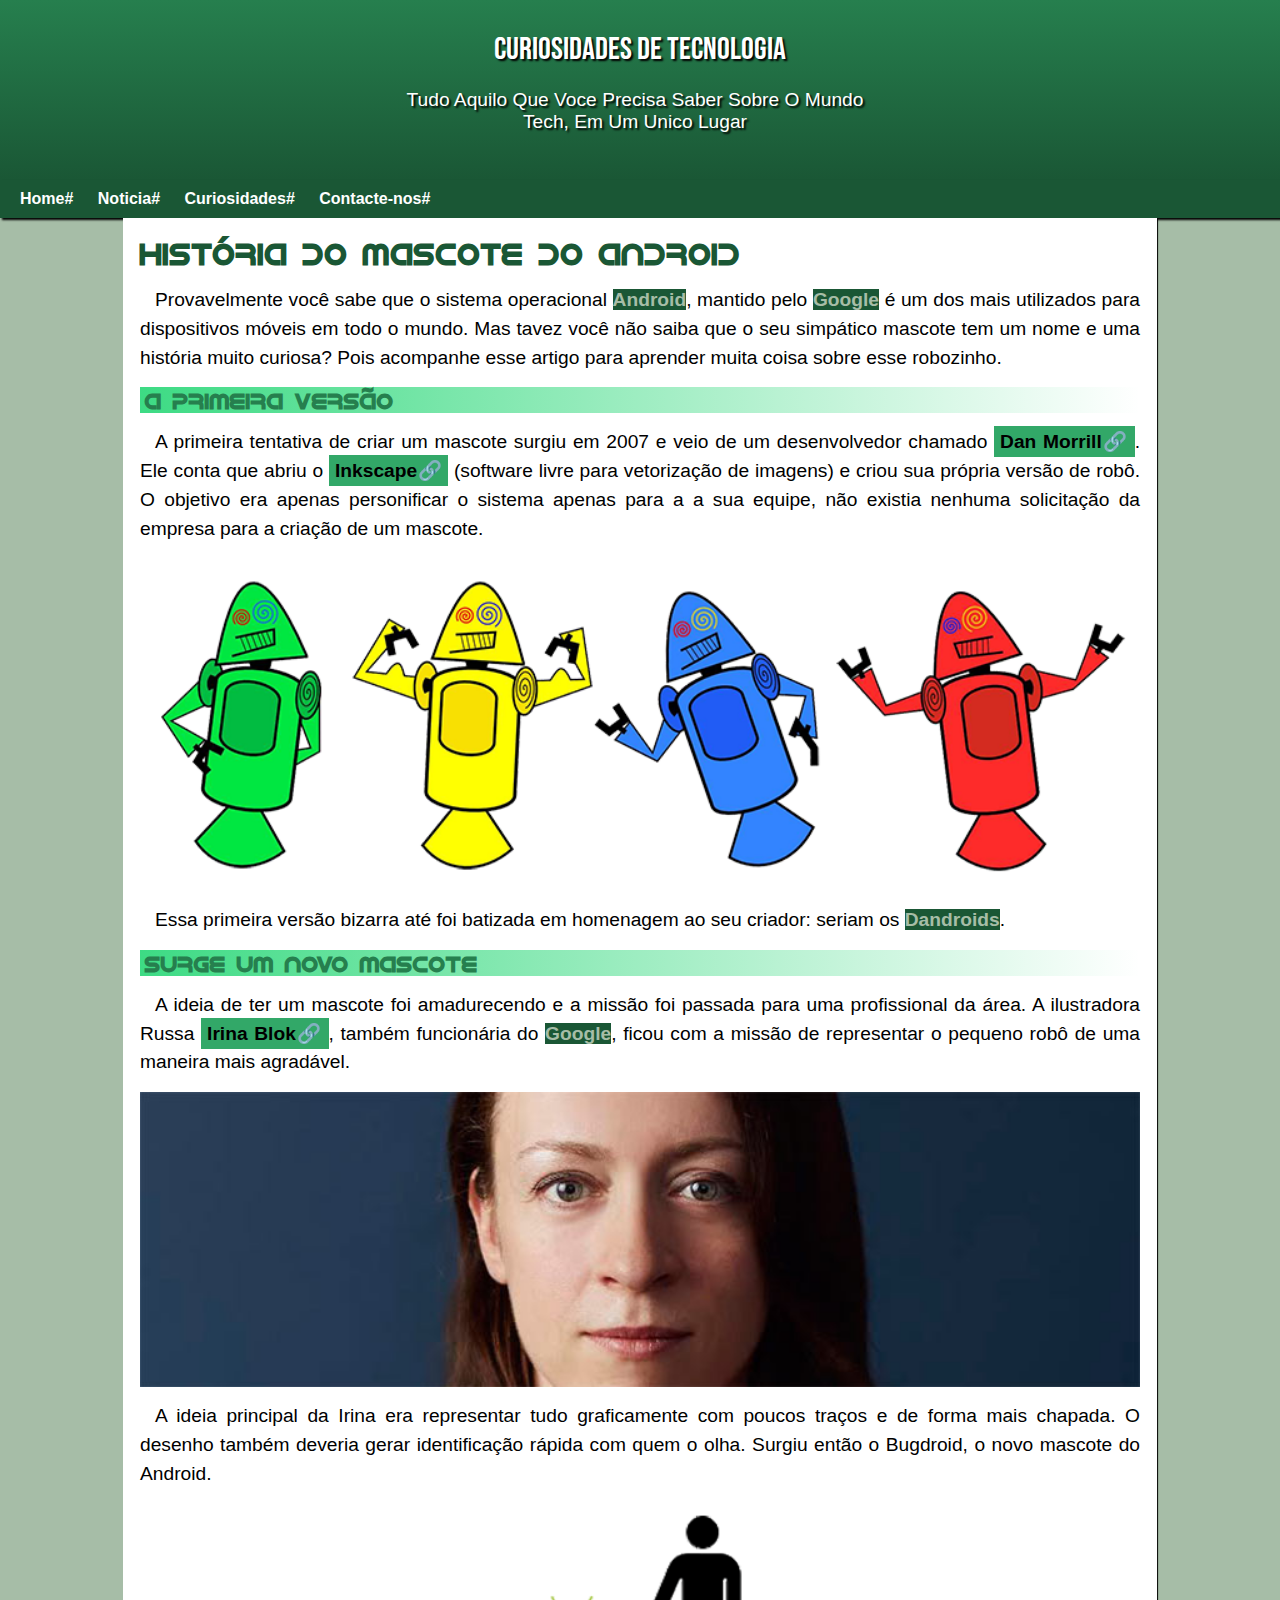
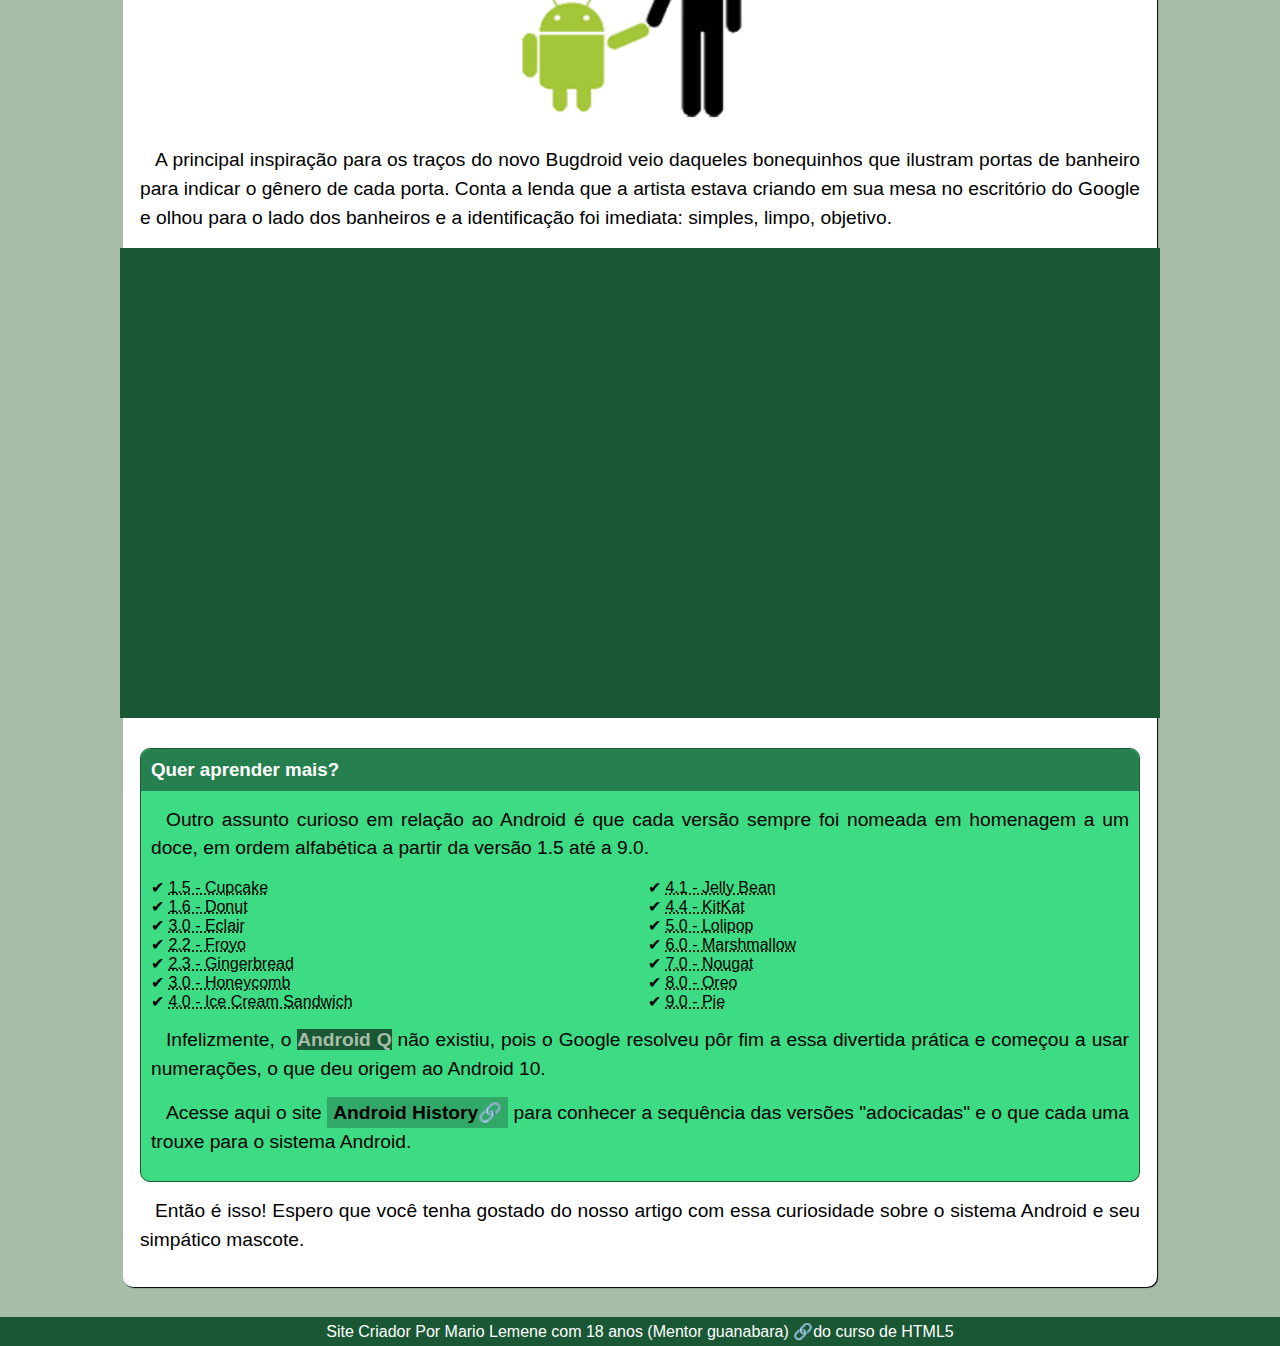
==== index.html @ afcfe12e "Site Novo" ====
<!DOCTYPE html>
<html lang="pt-br">

<head>
    <meta charset="UTF-8">
    <meta name="viewport" content="width=device-width, initial-scale=1.0">
    <title>Como surgiu o mascote do Android?</title>
    <link rel="stylesheet" href="d010/estilos/estilos.css">
    <link rel="shortcut icon" href="d010/imagens/favicon.ico" type="image/x-icon">
</head>

<body>
    <header>
        <h1>
            CURIOSIDADES DE TECNOLOGIA
        </h1>
        <p>Tudo Aquilo Que Voce Precisa Saber Sobre O Mundo Tech, Em Um Unico Lugar</p>
    </header>
    <nav>
        <a href="#">Home</a>
        <a href="#">Noticia</a>
        <a href="#">Curiosidades</a>
        <a href="#">Contacte-nos</a>
    </nav>
    <main>
        <article>
            <h1>História do Mascote do Android</h1>

            <p>
                Provavelmente você sabe que o sistema operacional <strong>Android</strong>, mantido pelo <strong>Google</strong> é um dos mais utilizados
                para
                dispositivos móveis em todo o mundo. Mas tavez você não saiba que o seu simpático mascote tem um nome e
                uma
                história muito curiosa? Pois acompanhe esse artigo para aprender muita coisa sobre esse robozinho.
            </p>

            <h2>A primeira versão</h2>

            <p>
                A primeira tentativa de criar um mascote surgiu em 2007 e veio de um desenvolvedor chamado <a href="https://androidcommunity.com/dan-morrill-shows-us-the-android-mascot-that-almost-was-20130103/" target="_blank" class="externo">Dan Morrill</a>.
                Ele
                conta que abriu o <a href="https://inkscape.org/pt-br/sobre/#:~:text=O%20Inkscape%20%C3%A9%20um%20programa%20de%20desenho%20vetorial,%C3%ADcones%2C%20logotipos%2C%20diagramas%2C%20mapas%20e%20gr%C3%A1ficos%20da%20web." target="_blank" class="externo">Inkscape</a>  (software livre para vetorização de imagens) e criou sua própria versão de
                robô.
                O objetivo era apenas personificar o sistema apenas para a a sua equipe, não existia nenhuma solicitação
                da
                empresa para a criação de um mascote.
            </p>

            <picture>
                <source media="(max-width:600px)" srcset="d010/imagens/dan-droids-pq.png">
                <img src="d010/imagens/dan-droids.png" alt="imagem de Android">
            </picture>

            <p>Essa primeira versão bizarra até foi batizada em homenagem ao seu criador: seriam os <strong>Dandroids</strong>.</p>

            <h2>Surge um novo mascote</h2>

            <p>
                A ideia de ter um mascote foi amadurecendo e a missão foi passada para uma profissional da área. A
                ilustradora Russa <a href="https://en.wikipedia.org/wiki/Irina_Blok" target="_blank" class="externo">Irina Blok</a>, também funcionária do <strong>Google</strong>, ficou com a missão de representar o pequeno
                robô
                de uma maneira mais agradável.
            </p>

            <picture>
                <source media="(max-width:600px)" srcset="d010/imagens/irina-blok-pq.jpg">
                <img src="d010/imagens/irina-blok.jpg" alt="imagem de uma senhora que cirou imagens">
            </picture>

            <p>
                A ideia principal da Irina era representar tudo graficamente com poucos traços e de forma mais chapada.
                O
                desenho também deveria gerar identificação rápida com quem o olha. Surgiu então o Bugdroid, o novo
                mascote
                do Android.
            </p>

            <img src="d010/imagens/bugdroid.png" class="pequena" alt="um android com humanos">

            <p>
                A principal inspiração para os traços do novo Bugdroid veio daqueles bonequinhos que ilustram portas de
                banheiro para indicar o gênero de cada porta. Conta a lenda que a artista estava criando em sua mesa no
                escritório do Google e olhou para o lado dos banheiros e a identificação foi imediata: simples, limpo,
                objetivo.
            </p>
            <div class="video"><iframe width="560" height="315" src="https://www.youtube.com/embed/wcrB7Ho5UaM?si=f_01rIm5QuLPBFE-" title="YouTube video player" frameborder="0" allow="accelerometer; autoplay; clipboard-write; encrypted-media; gyroscope; picture-in-picture; web-share" referrerpolicy="strict-origin-when-cross-origin" allowfullscreen></iframe></div>
            <aside>
                <h3>Quer aprender mais?</h3>

                <p>
                    Outro assunto curioso em relação ao Android é que cada versão sempre foi nomeada em homenagem a um
                    doce,
                    em
                    ordem alfabética a partir da versão 1.5 até a 9.0.
                </p>

                <ul>
                    <li><abbr title="Bolo de copor">1.5 - Cupcake</abbr></li>
                    <li><abbr title="Rosquinha">1.6 - Donut</abbr></li>
                    <li><abbr title="Bomba">3.0 - Eclair</abbr></li>
                    <li><abbr title="Iogurte congelado">2.2 - Froyo</abbr></li>
                    <li><abbr title="Biscoito">2.3 - Gingerbread</abbr></li>
                    <li><abbr title="Favo de Mel">3.0 - Honeycomb</abbr></li>
                    <li><abbr title="Sandes de Sorvete">4.0 - Ice Cream Sandwich</abbr></li>
                    <li><abbr title="Jujuba">4.1 - Jelly Bean</abbr></li>
                    <li><abbr title="KitKat (nao da para mentir que eu KitKero)">4.4 - KitKat</abbr></li>
                    <li><abbr title="chupa chupa">5.0 - Lolipop</abbr></li>
                    <li><abbr title="Marshmallow">6.0 - Marshmallow</abbr></li>
                    <li><abbr title="torrone">7.0 - Nougat</abbr></li>
                    <li><abbr title="Oreo">8.0 - Oreo</abbr></li>
                    <li><abbr title="Torta">9.0 - Pie</abbr></li>
                </ul>

                <p>
                    Infelizmente, o <strong>Android Q</strong> não existiu, pois o Google resolveu pôr fim a essa divertida prática e começou
                    a
                    usar numerações, o que deu origem ao Android 10.
                </p>

                <p>
                    Acesse aqui o site <a href="https://www.android.com/better-together/" target="_blank" class="externo">Android History</a> para conhecer a sequência das versões "adocicadas" e o que cada uma
                    trouxe para o sistema Android.
                </p>
            </aside>

            <p>
                Então é isso! Espero que você tenha gostado do nosso artigo com essa curiosidade sobre o sistema Android e
                seu simpático mascote.
            </p>

        </article>
    </main>
    
    <footer>
        <p>Site Criador Por Mario Lemene com 18 anos <a href="https://www.bing.com/videos/riverview/relatedvideo?&q=curso+de+html+modulo+2&qpvt=curso+de+html+modulo+2&mid=9AD5ABF69ACFAE34F5B99AD5ABF69ACFAE34F5B9&&FORM=VRDGAR" target="_blank" class="externo">(Mentor guanabara) </a>do curso de  HTML5 </p>
    </footer>
</body>

</html>
---- d010/estilos/estilos.css ----
@charset "UTF-8";

@font-face {
    font-family: "Bebas";
    src: url('../fontes/BebasNeue-Regular.otf') format(opentype);
    font-weight: normal;
}

@font-face {
    font-family: Robo;
    src: url('../fontes/idroid.otf') format(opentype);
    font-weight: normal;
}

:root {
    --cor: #a6bda7;
    --cor0: #49F597;
    --cor1: #3DDB84;
    --cor2: #32A868;
    --cor3: #267F4E;
    --cor4: #1A5735;

    --fontPadrao: Arial, Verdana, sans-serif;
    --fontfofa: Bebas, sans-serif;
    --fontRobo: Robo, sans-serif
}

* {
    margin: 0px;
    padding: 0px;
}

body {
    background-color: var(--cor);
    font-family: var(--fontPadrao);
}
a.externo::after{
    content: "\1F517";
}
header {
    background-image: linear-gradient(to top, var(--cor4), var(--cor3));
    text-align: center;
    min-height: 150px;
    padding: 30px 0px 0px 0px;
    margin: auto;
}

header>h1 {
    color: white;
    font-family: var(--fontfofa);
    margin: 0px 0px 20px 0px;
    text-shadow: 2px 2px 2px black;
    font-weight: normal;
    
}

header>p {
    color: white;
    font-size: 19.2px;
    font-family: var(--fontPadrao);
    max-width: 500px;
    min-width: 300px;
    margin: auto;
    padding: 0px 10px 10px 0px;
    text-shadow: 2px 2px 2px black;
    margin-bottom: 20px;
}

nav {
    background-color: var(--cor4);
    padding: 10px;
    box-shadow: 2px 2px 2px black;
}

nav>a {
    color: white;
    padding: 10px;
    text-decoration: none;
    font-weight: bold;
    transition-duration: 99ms;
}

nav>a:hover {
    background-color: var(--cor3);
    border-radius: 10px 10px 0px 0px;
    color: var(--cor2);
    text-decoration: underline;
    transition-duration: 1s;
}
nav>a::after{
    content: "#";
}
main {
    background-color: white;
    padding: 17px;
    min-width: 300px;
    max-width: 1000px;
    margin: auto;
    box-shadow: 1px 1px 1px black;
    border-radius: 0px 0px 10px 10px;
}

main img {
    width: 100%;
    display: block;
    margin: auto;

}

main img.pequena {
    max-width: 350px;
    display: block;
    margin: auto;
}

main h1 {
    color: var(--cor4);
    font-family: var(--fontRobo);
    font-size: 1.9em;
}

main h2 {
    font-family: var(--fontRobo);
    color: var(--cor3);
    font-size: 1.4em;
    background-image: linear-gradient(to right, var(--cor1), rgba(255, 255, 255, 0));
    text-indent: 5px;
}

main p {
    margin: 15px 0px;
    text-align: justify;
    text-indent: 15px;
    line-height: 1.5em;
    font-size: 1.2em;

}
main strong{
    font-weight: 900;
    color: var(--cor);
    background-color: var(--cor4);
}
main a:hover{
    color: blue;
    font-weight: 200;
    text-decoration: underline;
    padding: 5px 6px ;
    background-color: transparent;
}
main a{
    text-decoration: none;
    font-weight: bold;
    color: black;
    padding: 5px 6px;
    background-color: var(--cor2);
}
div{
    background-color: var(--cor4);
    margin: 0px -20px 30px -20px;
    padding: 20px;
    padding-bottom: 45%;
    position: relative;
}
div.video>iframe{
    position: absolute;
    top: 5%;
    left: 5%;
    width: 90%;
    height: 90%;
}
aside{
    background-color: var(--cor1);
    padding: 10px;
    border-radius: 10px;
    border: 1px solid var(--cor4);
}
aside>h3{
    background-color: var(--cor3);
    color:white;
    padding: 10px;
    margin: -10px -10px 0px -10px;
    border-radius: 10px 10px 0px 0px ;
}
aside>ul{
    list-style-type: "\2714\00A0";
    list-style-position: inside;
    columns: 2;
}

footer {
    background-color: var(--cor4);
    color: white;
    margin-top: 30px;
    text-align: center;
    min-width: 320px;
    padding: 5px;
}
footer a{
    color: white;
    font-weight: 300;
    text-decoration: none;
}
footer a:hover{
    text-decoration: underline;
    color: var(--cor);
}
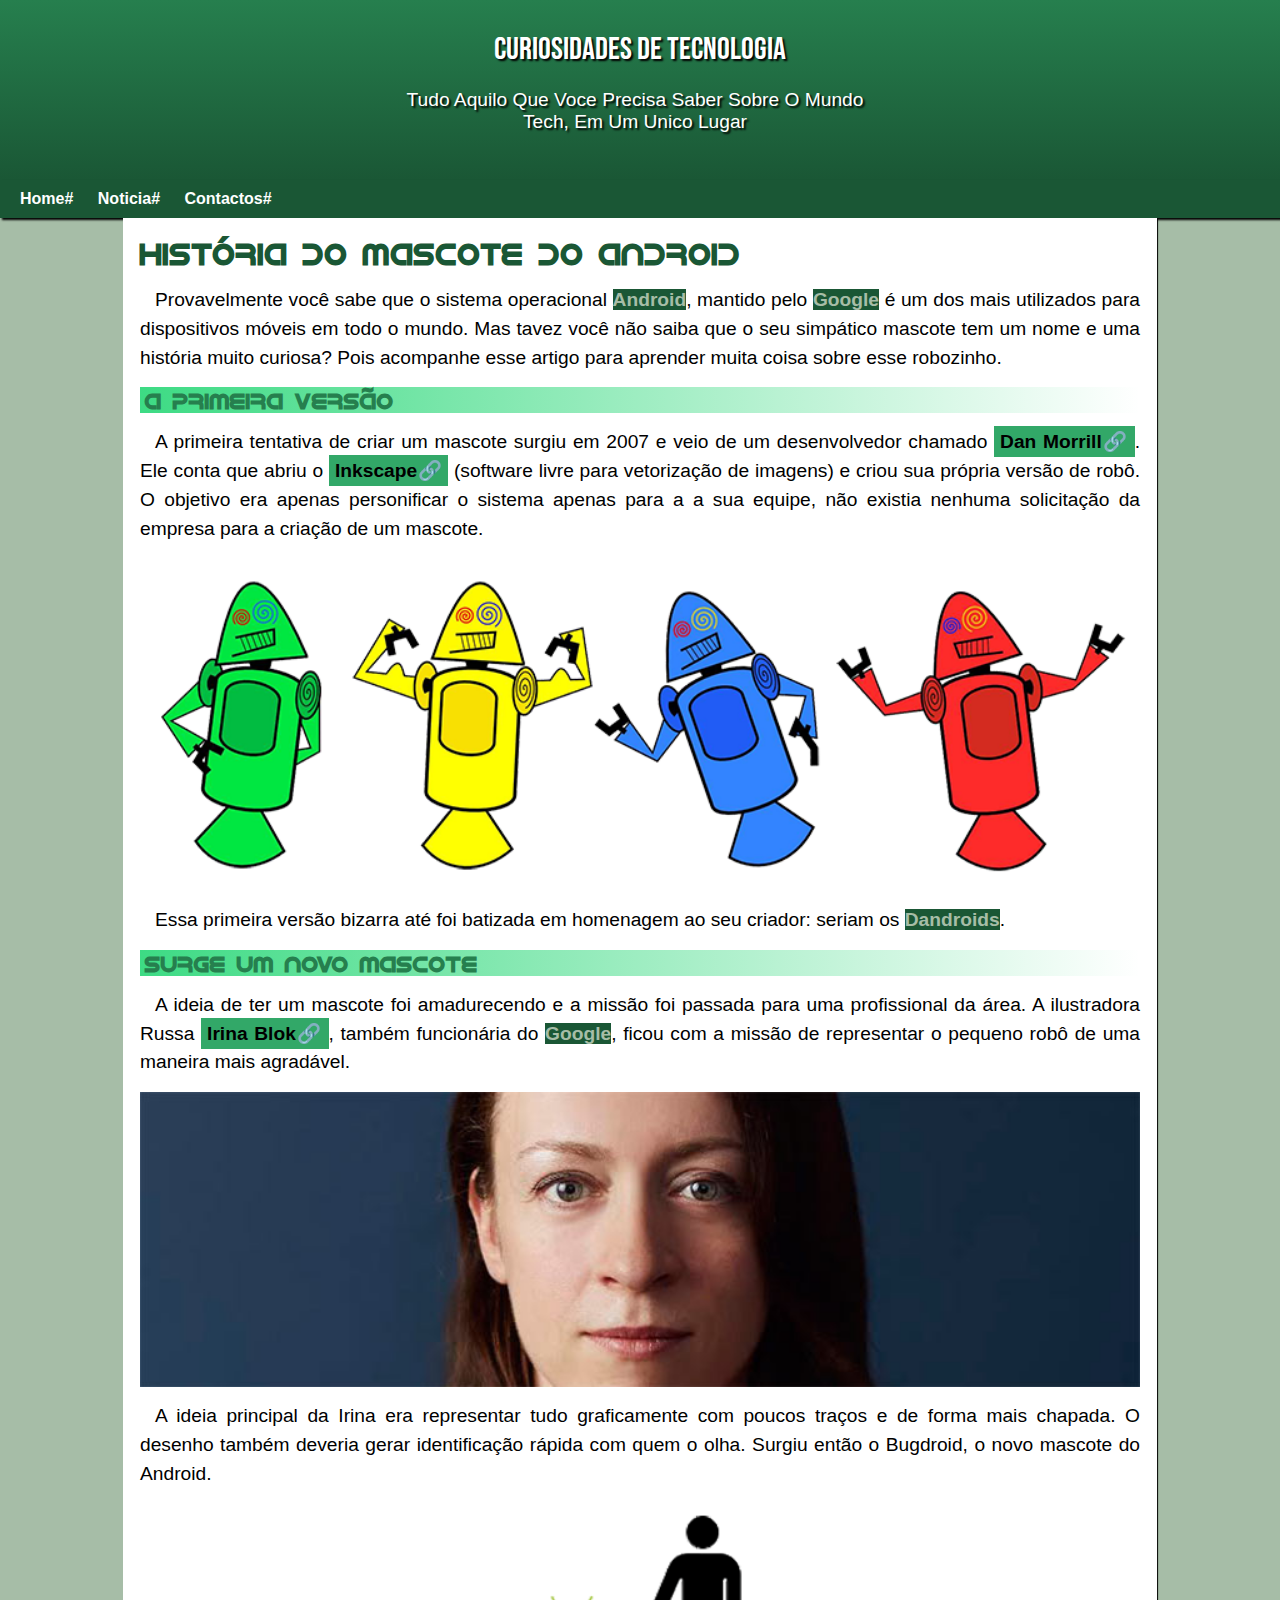
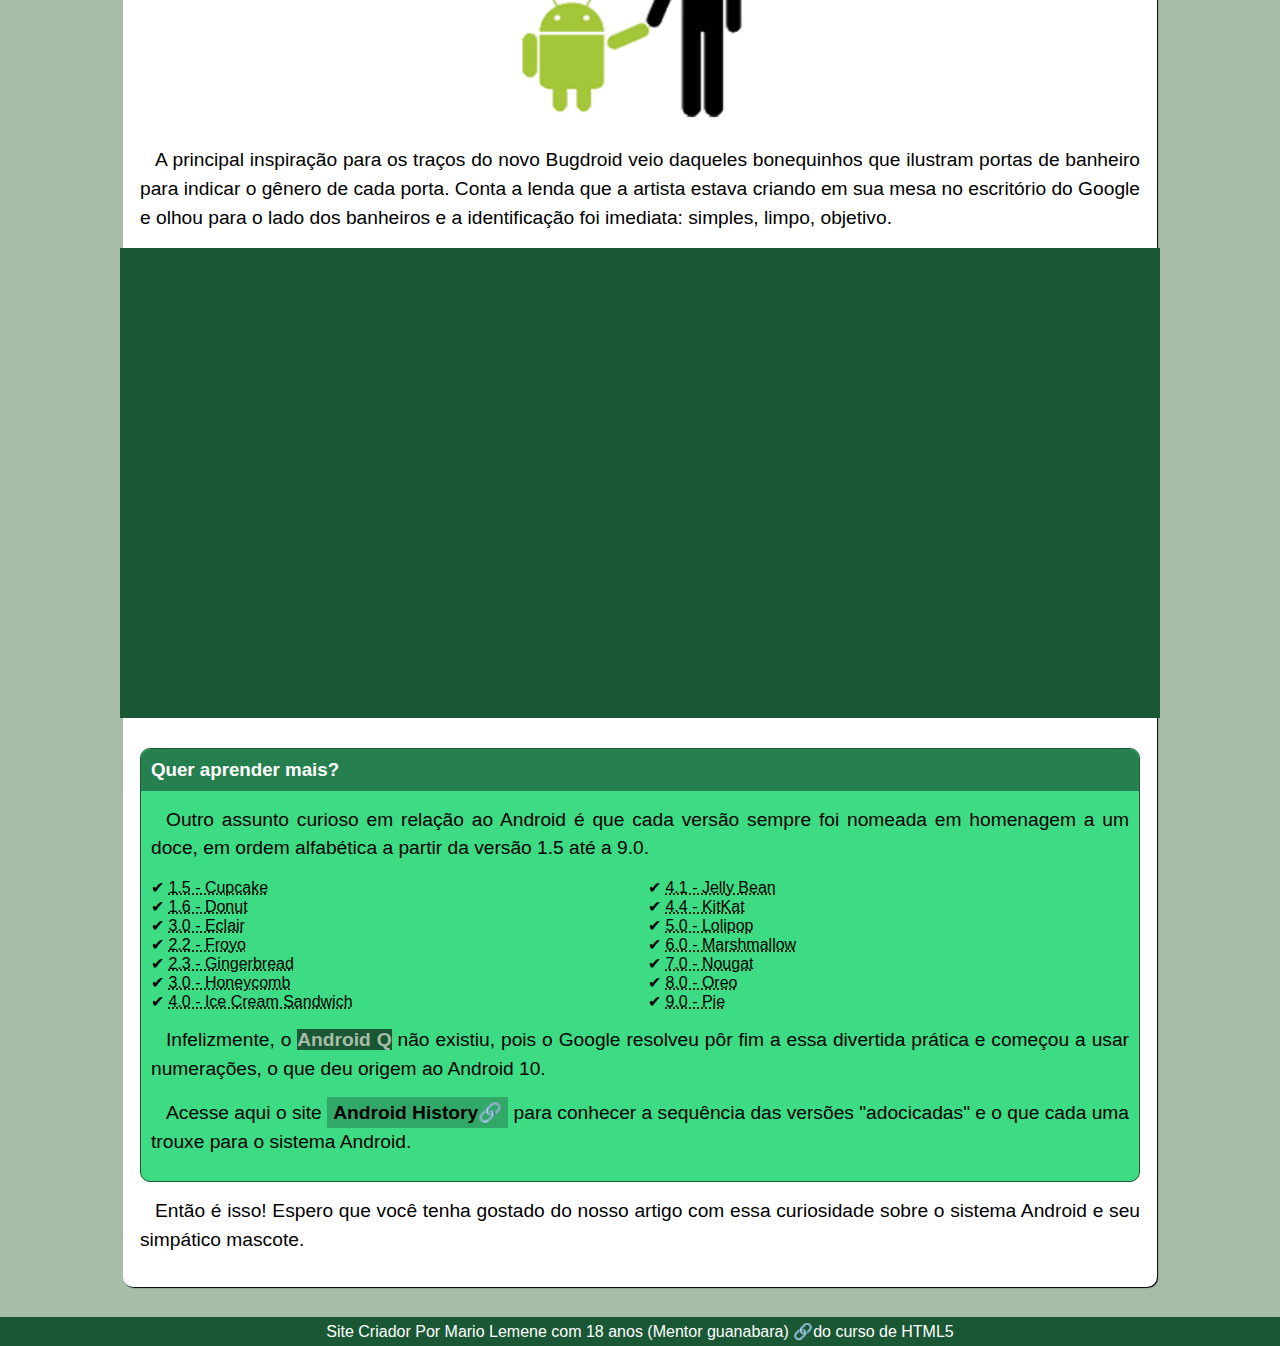
==== commit 8d31e5cc: "Manutencao de site" ====
--- a/index.html
+++ b/index.html
@@ -19,8 +19,7 @@
     <nav>
         <a href="#">Home</a>
         <a href="#">Noticia</a>
-        <a href="#">Curiosidades</a>
-        <a href="#">Contacte-nos</a>
+        <a href="#">Contactos</a>
     </nav>
     <main>
         <article>
--- a/d010/estilos/estilos.css
+++ b/d010/estilos/estilos.css
@@ -63,7 +63,7 @@
     margin: auto;
     padding: 0px 10px 10px 0px;
     text-shadow: 2px 2px 2px black;
-    margin-bottom: 20px;
+    padding-bottom: 20px;
 }
 
 nav {
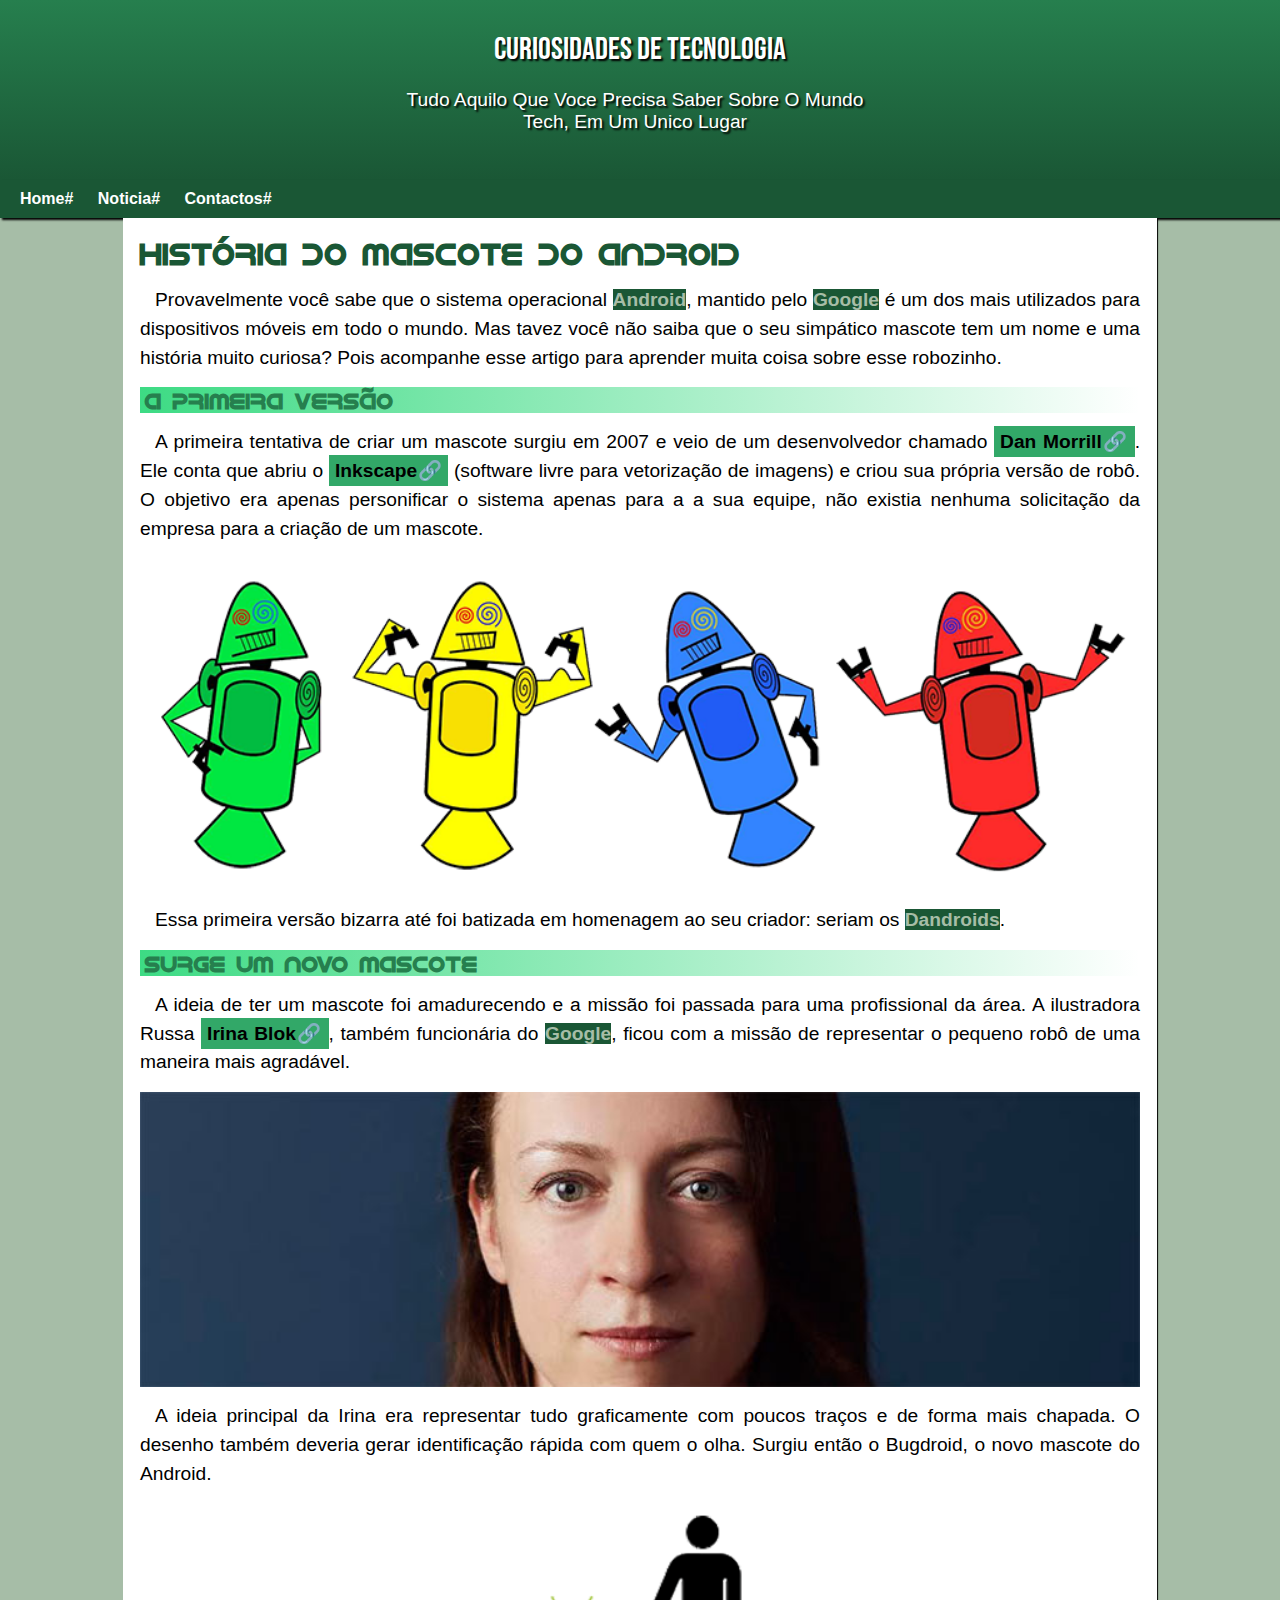
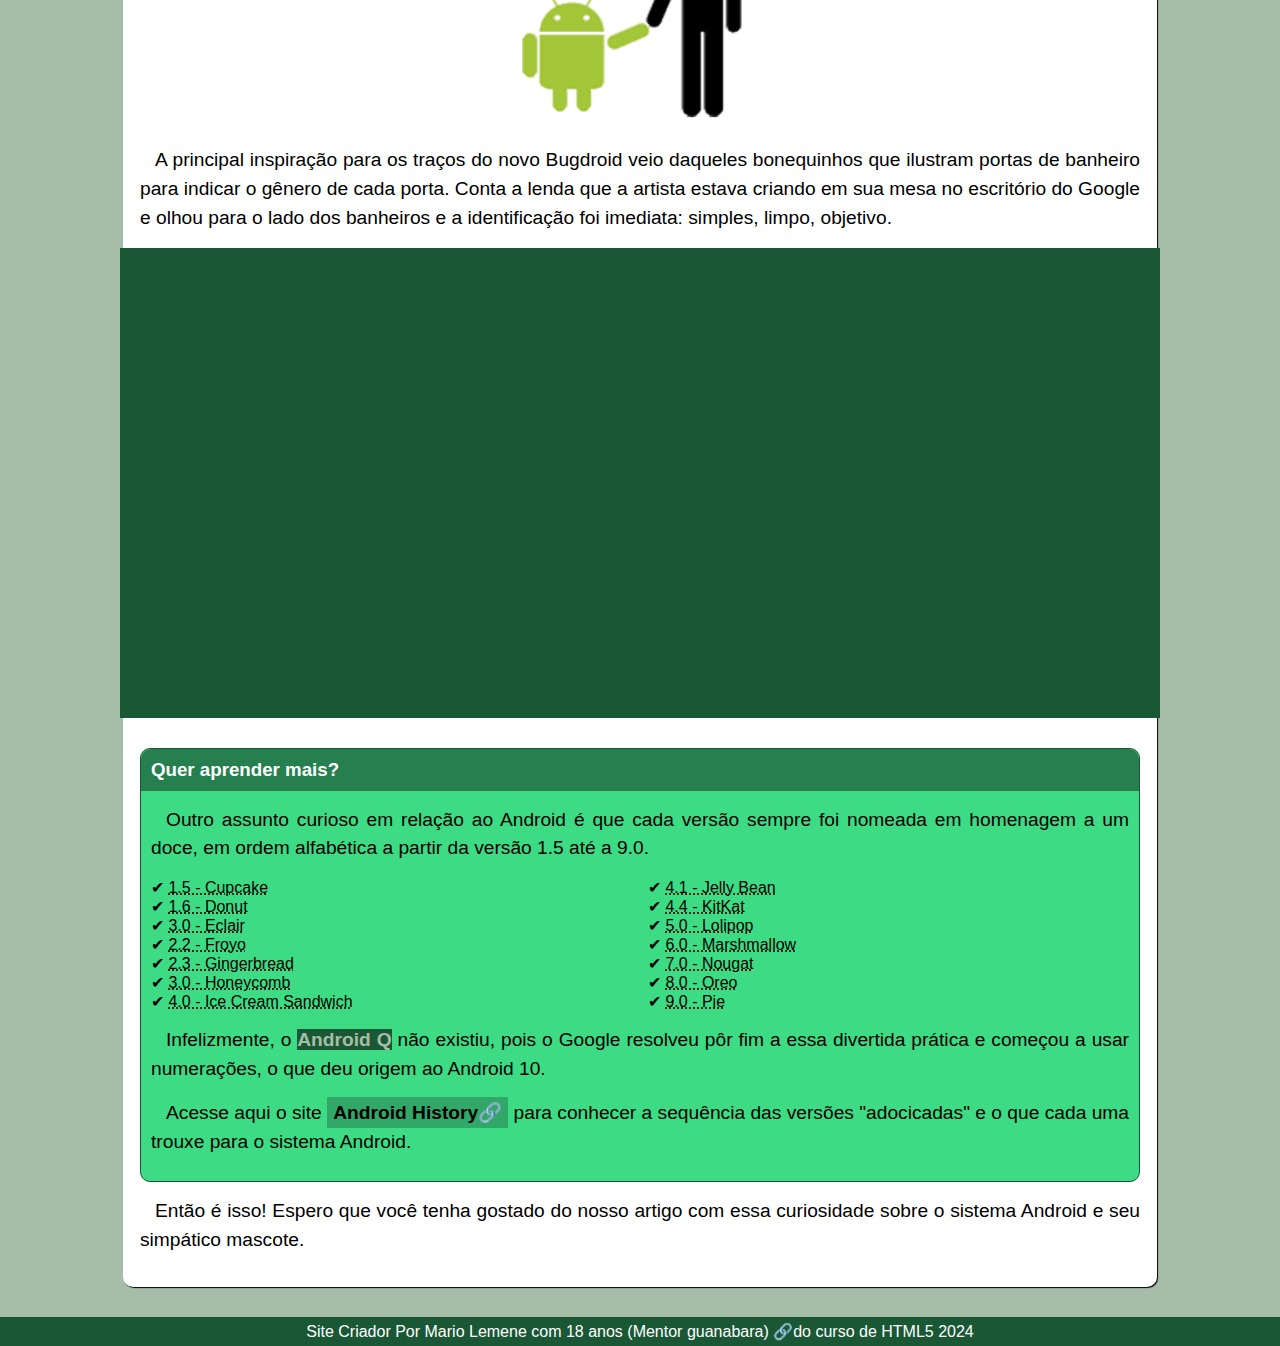
==== commit 8fcf93b9: "clonando site remoto" ====
--- a/index.html
+++ b/index.html
@@ -131,7 +131,7 @@
     </main>
     
     <footer>
-        <p>Site Criador Por Mario Lemene com 18 anos <a href="https://www.bing.com/videos/riverview/relatedvideo?&q=curso+de+html+modulo+2&qpvt=curso+de+html+modulo+2&mid=9AD5ABF69ACFAE34F5B99AD5ABF69ACFAE34F5B9&&FORM=VRDGAR" target="_blank" class="externo">(Mentor guanabara) </a>do curso de  HTML5 </p>
+        <p>Site Criador Por Mario Lemene com 18 anos <a href="https://www.bing.com/videos/riverview/relatedvideo?&q=curso+de+html+modulo+2&qpvt=curso+de+html+modulo+2&mid=9AD5ABF69ACFAE34F5B99AD5ABF69ACFAE34F5B9&&FORM=VRDGAR" target="_blank" class="externo">(Mentor guanabara) </a>do curso de  HTML5 2024</p>
     </footer>
 </body>
 
